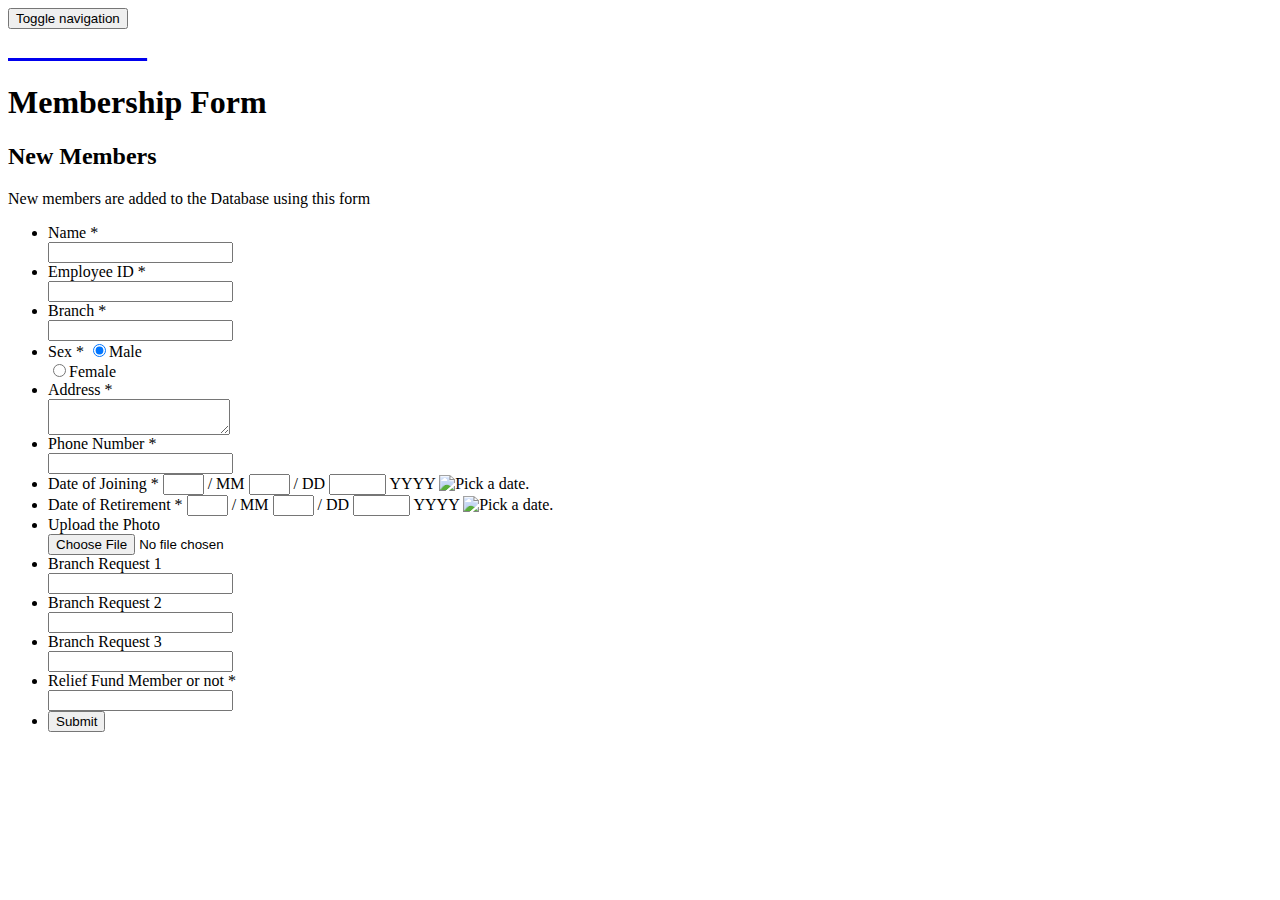
==== form.html @ 935317f9 "Sample Commit" ====
<!DOCTYPE html PUBLIC "-//W3C//DTD XHTML 1.0 Transitional//EN" "http://www.w3.org/TR/xhtml1/DTD/xhtml1-transitional.dtd">
<html xmlns="http://www.w3.org/1999/xhtml">
<head>
<style type="text/css">
    #font_title{
      font-size: 30px;
      color: white;
    }
    </style>
    <meta charset="utf-8">
    <meta http-equiv="X-UA-Compatible" content="IE=edge">
    <meta name="viewport" content="width=device-width, initial-scale=1">
    <meta name="description" content="">
    <meta name="author" content="">
    <link rel="icon" href="images/icon.ico">

   

    <!-- Bootstrap core CSS -->
    <link href="css/bootstrap.min.css" rel="stylesheet">

    <!-- Custom styles for this template -->
    <link href="css/starter-template.css" rel="stylesheet">
<meta http-equiv="Content-Type" content="text/html; charset=UTF-8">
<title>New Member</title>
<link rel="stylesheet" type="text/css" href="css/view.css" media="all">
<script type="text/javascript" src="js/view.js"></script>
<script type="text/javascript" src="js/calendar.js"></script>
</head>
<body id="main_body">

	 <nav class="navbar navbar-inverse navbar-fixed-top" role="navigation">
      <div class="container">
        <div class="navbar-header">
          <button type="button" class="navbar-toggle collapsed" data-toggle="collapse" data-target="#navbar" aria-expanded="false" aria-controls="navbar">
            <span class="sr-only">Toggle navigation</span>
            <span class="icon-bar"></span>
            <span class="icon-bar"></span>
            <span class="icon-bar"></span>
          </button>
          <a class="navbar-brand" href="#"><div id="font_title">Union Data</div></a>
        </div>
        
      </div>
    </nav>

	
	<img id="top" src="images/top.png" alt="">
	<div id="form_container">
	
		<h1><a>Membership Form</a></h1>
		<form id="form_949168" class="appnitro" enctype="multipart/form-data" method="post" action="">
					<div class="form_description">
			<h2>New Members</h2>
			<p>New members are added to the Database using this form</p>
		</div>						
			<ul >
			
					<li id="li_1" >
		<label class="description" for="element_1">Name *</label>
		<div>
			<input id="element_1" name="element_1" class="element text medium" type="text" maxlength="255" value="" required/> 
		</div> 
		</li>		<li id="li_2" >
		<label class="description" for="element_2">Employee ID *</label>
		<div>
			<input id="element_2" name="element_2" class="element text medium" type="text" maxlength="255" value="" required/> 
		</div> 
		</li>		
					<li id="li_8" >
		<label class="description" for="element_8">Branch *</label>
		<div>
			<input id="element_8" name="element_8" class="element text medium" type="text" maxlength="255" value=""/ required> 
		</div> 
		</li>		
					<li id="li_13" >
		<label class="description" for="element_13">Sex *</label>
		<span>
			<input type="radio" name="sex" value="male" checked required>Male
			<br>
			<input type="radio" name="sex" value="female">Female

		</span> 
		</li>	<li id="li_3" >
		<label class="description" for="element_3">Address *</label>
		<div>
			<textarea id="element_3" name="element_3" class="element textarea medium" required></textarea> 
		</div> 
		</li>
					<li id="li_6" >
		<label class="description" for="element_6">Phone Number *</label>
		<div>
			<input id="element_6" name="element_6" class="element text medium" type="text" maxlength="255" value="" required /> 
		</div> 
		</li>	
						<li id="li_4" >
		<label class="description" for="element_4">Date of Joining * </label>
		<span>
			<input id="element_4_1" name="element_4_1" class="element text" size="2" maxlength="2" value="" type="text" required > /
			<label for="element_4_1">MM</label>
		</span>
		<span>
			<input id="element_4_2" name="element_4_2" class="element text" size="2" maxlength="2" value="" type="text" required> /
			<label for="element_4_2">DD</label>
		</span>
		<span>
	 		<input id="element_4_3" name="element_4_3" class="element text" size="4" maxlength="4" value="" type="text" required>
			<label for="element_4_3">YYYY</label>
		</span>
	
		<span id="calendar_4">
			<img id="cal_img_4" class="datepicker" src="images/calendar.gif" alt="Pick a date.">	
		</span>
		<script type="text/javascript">
			Calendar.setup({
			inputField	 : "element_4_3",
			baseField    : "element_4",
			displayArea  : "calendar_4",
			button		 : "cal_img_4",
			ifFormat	 : "%B %e, %Y",
			onSelect	 : selectDate
			});
		</script>
		 
		</li>		<li id="li_5" >
		<label class="description" for="element_5">Date of Retirement * </label>
		<span>
			<input id="element_5_1" name="element_5_1" class="element text" size="2" maxlength="2" value="" type="text" required> /
			<label for="element_5_1">MM</label>
		</span>
		<span>
			<input id="element_5_2" name="element_5_2" class="element text" size="2" maxlength="2" value="" type="text" required> /
			<label for="element_5_2">DD</label>
		</span>
		<span>
	 		<input id="element_5_3" name="element_5_3" class="element text" size="4" maxlength="4" value="" type="text" required>
			<label for="element_5_3">YYYY</label>
		</span>
	
		<span id="calendar_5">
			<img id="cal_img_5" class="datepicker" src="images/calendar.gif" alt="Pick a date.">	
		</span>
		<script type="text/javascript">
			Calendar.setup({
			inputField	 : "element_5_3",
			baseField    : "element_5",
			displayArea  : "calendar_5",
			button		 : "cal_img_5",
			ifFormat	 : "%B %e, %Y",
			onSelect	 : selectDate
			});
		</script>
		 
		</li>			<li id="li_7" >
		<label class="description" for="element_7">Upload the Photo </label>
		<div>
			<input id="element_7" name="element_7" class="element file" type="file"/> 
		</div>  
		</li>		<li id="li_9" >
		<label class="description" for="element_9">Branch Request 1 </label>
		<div>
			<input id="element_9" name="element_9" class="element text medium" type="text" maxlength="255" value=""/> 
		</div> 
		</li>		<li id="li_10" >
		<label class="description" for="element_10">Branch Request 2 </label>
		<div>
			<input id="element_10" name="element_10" class="element text medium" type="text" maxlength="255" value=""/> 
		</div> 
		</li>		<li id="li_11" >
		<label class="description" for="element_11">Branch Request 3 </label>
		<div>
			<input id="element_11" name="element_11" class="element text medium" type="text" maxlength="255" value=""/> 
		</div> 
		</li>		<li id="li_12" >
		<label class="description" for="element_12">Relief Fund Member or not * </label>
		<div>
			<input id="element_12" name="element_12" class="element text medium" type="text" maxlength="255" value="" required /> 
		</div> 
		</li>		
			
					<li class="buttons">
			    <input type="hidden" name="form_id" value="949168" />
			    
				<input id="saveForm" class="button_text" type="submit" name="submit" value="Submit" />
		</li>
			</ul>
		</form>	
		
	</div>
	<img id="bottom" src="images/bottom.png" alt="">
	</body>
</html>
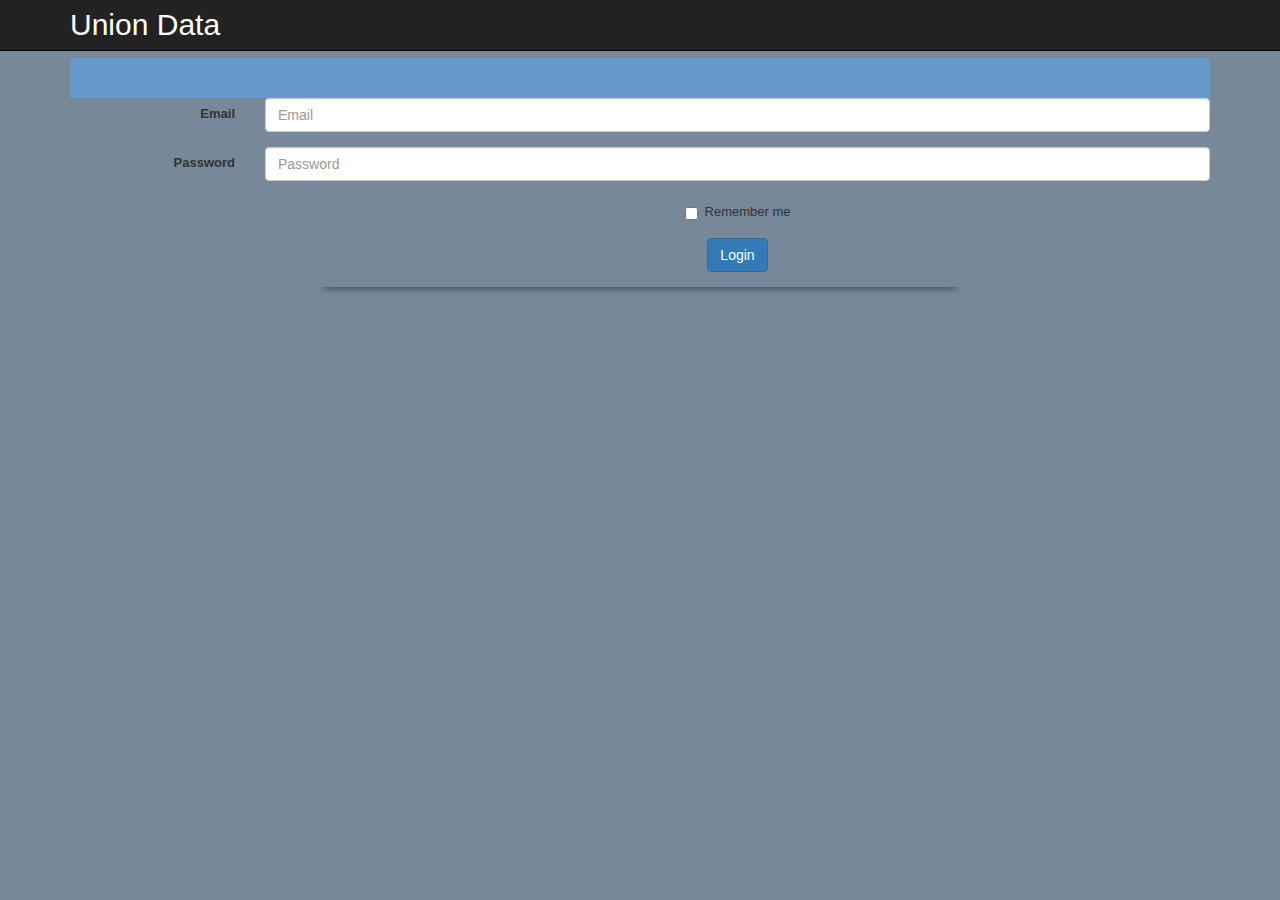
==== commit 5f66749a: "Form initial done" ====
--- a/form.html
+++ b/form.html
@@ -27,7 +27,7 @@
 <script type="text/javascript" src="js/view.js"></script>
 <script type="text/javascript" src="js/calendar.js"></script>
 </head>
-<body id="main_body">
+<body>
 
 	 <nav class="navbar navbar-inverse navbar-fixed-top" role="navigation">
       <div class="container">
@@ -45,146 +45,36 @@
     </nav>
 
 	
-	<img id="top" src="images/top.png" alt="">
-	<div id="form_container">
+	
+	<div class = "container">
 	
 		<h1><a>Membership Form</a></h1>
-		<form id="form_949168" class="appnitro" enctype="multipart/form-data" method="post" action="">
-					<div class="form_description">
-			<h2>New Members</h2>
-			<p>New members are added to the Database using this form</p>
-		</div>						
-			<ul >
-			
-					<li id="li_1" >
-		<label class="description" for="element_1">Name *</label>
-		<div>
-			<input id="element_1" name="element_1" class="element text medium" type="text" maxlength="255" value="" required/> 
-		</div> 
-		</li>		<li id="li_2" >
-		<label class="description" for="element_2">Employee ID *</label>
-		<div>
-			<input id="element_2" name="element_2" class="element text medium" type="text" maxlength="255" value="" required/> 
-		</div> 
-		</li>		
-					<li id="li_8" >
-		<label class="description" for="element_8">Branch *</label>
-		<div>
-			<input id="element_8" name="element_8" class="element text medium" type="text" maxlength="255" value=""/ required> 
-		</div> 
-		</li>		
-					<li id="li_13" >
-		<label class="description" for="element_13">Sex *</label>
-		<span>
-			<input type="radio" name="sex" value="male" checked required>Male
-			<br>
-			<input type="radio" name="sex" value="female">Female
-
-		</span> 
-		</li>	<li id="li_3" >
-		<label class="description" for="element_3">Address *</label>
-		<div>
-			<textarea id="element_3" name="element_3" class="element textarea medium" required></textarea> 
-		</div> 
-		</li>
-					<li id="li_6" >
-		<label class="description" for="element_6">Phone Number *</label>
-		<div>
-			<input id="element_6" name="element_6" class="element text medium" type="text" maxlength="255" value="" required /> 
-		</div> 
-		</li>	
-						<li id="li_4" >
-		<label class="description" for="element_4">Date of Joining * </label>
-		<span>
-			<input id="element_4_1" name="element_4_1" class="element text" size="2" maxlength="2" value="" type="text" required > /
-			<label for="element_4_1">MM</label>
-		</span>
-		<span>
-			<input id="element_4_2" name="element_4_2" class="element text" size="2" maxlength="2" value="" type="text" required> /
-			<label for="element_4_2">DD</label>
-		</span>
-		<span>
-	 		<input id="element_4_3" name="element_4_3" class="element text" size="4" maxlength="4" value="" type="text" required>
-			<label for="element_4_3">YYYY</label>
-		</span>
-	
-		<span id="calendar_4">
-			<img id="cal_img_4" class="datepicker" src="images/calendar.gif" alt="Pick a date.">	
-		</span>
-		<script type="text/javascript">
-			Calendar.setup({
-			inputField	 : "element_4_3",
-			baseField    : "element_4",
-			displayArea  : "calendar_4",
-			button		 : "cal_img_4",
-			ifFormat	 : "%B %e, %Y",
-			onSelect	 : selectDate
-			});
-		</script>
-		 
-		</li>		<li id="li_5" >
-		<label class="description" for="element_5">Date of Retirement * </label>
-		<span>
-			<input id="element_5_1" name="element_5_1" class="element text" size="2" maxlength="2" value="" type="text" required> /
-			<label for="element_5_1">MM</label>
-		</span>
-		<span>
-			<input id="element_5_2" name="element_5_2" class="element text" size="2" maxlength="2" value="" type="text" required> /
-			<label for="element_5_2">DD</label>
-		</span>
-		<span>
-	 		<input id="element_5_3" name="element_5_3" class="element text" size="4" maxlength="4" value="" type="text" required>
-			<label for="element_5_3">YYYY</label>
-		</span>
-	
-		<span id="calendar_5">
-			<img id="cal_img_5" class="datepicker" src="images/calendar.gif" alt="Pick a date.">	
-		</span>
-		<script type="text/javascript">
-			Calendar.setup({
-			inputField	 : "element_5_3",
-			baseField    : "element_5",
-			displayArea  : "calendar_5",
-			button		 : "cal_img_5",
-			ifFormat	 : "%B %e, %Y",
-			onSelect	 : selectDate
-			});
-		</script>
-		 
-		</li>			<li id="li_7" >
-		<label class="description" for="element_7">Upload the Photo </label>
-		<div>
-			<input id="element_7" name="element_7" class="element file" type="file"/> 
-		</div>  
-		</li>		<li id="li_9" >
-		<label class="description" for="element_9">Branch Request 1 </label>
-		<div>
-			<input id="element_9" name="element_9" class="element text medium" type="text" maxlength="255" value=""/> 
-		</div> 
-		</li>		<li id="li_10" >
-		<label class="description" for="element_10">Branch Request 2 </label>
-		<div>
-			<input id="element_10" name="element_10" class="element text medium" type="text" maxlength="255" value=""/> 
-		</div> 
-		</li>		<li id="li_11" >
-		<label class="description" for="element_11">Branch Request 3 </label>
-		<div>
-			<input id="element_11" name="element_11" class="element text medium" type="text" maxlength="255" value=""/> 
-		</div> 
-		</li>		<li id="li_12" >
-		<label class="description" for="element_12">Relief Fund Member or not * </label>
-		<div>
-			<input id="element_12" name="element_12" class="element text medium" type="text" maxlength="255" value="" required /> 
-		</div> 
-		</li>		
-			
-					<li class="buttons">
-			    <input type="hidden" name="form_id" value="949168" />
-			    
-				<input id="saveForm" class="button_text" type="submit" name="submit" value="Submit" />
-		</li>
-			</ul>
-		</form>	
+		<form class="form-horizontal">
+    <div class="form-group">
+        <label for="inputEmail" class="control-label col-xs-2">Email</label>
+        <div class="col-xs-10">
+            <input type="email" class="form-control" id="inputEmail" placeholder="Email">
+        </div>
+    </div>
+    <div class="form-group">
+        <label for="inputPassword" class="control-label col-xs-2">Password</label>
+        <div class="col-xs-10">
+            <input type="password" class="form-control" id="inputPassword" placeholder="Password">
+        </div>
+    </div>
+    <div class="form-group">
+        <div class="col-xs-offset-2 col-xs-10">
+            <div class="checkbox">
+                <label><input type="checkbox"> Remember me</label>
+            </div>
+        </div>
+    </div>
+    <div class="form-group">
+        <div class="col-xs-offset-2 col-xs-10">
+            <button type="submit" class="btn btn-primary">Login</button>
+        </div>
+    </div>
+</form>
 		
 	</div>
 	<img id="bottom" src="images/bottom.png" alt="">
--- a/css/starter-template.css
+++ b/css/starter-template.css
@@ -0,0 +1,7 @@
+body {
+  padding-top: 50px;
+}
+.starter-template {
+  padding: 40px 15px;
+  text-align: center;
+}
--- a/css/view.css
+++ b/css/view.css
@@ -0,0 +1,865 @@
+body
+{
+	background: #778899;
+	font-family:"Lucida Grande", Tahoma, Arial, Verdana, sans-serif;
+	font-size:small;
+	margin:8px 0 16px;
+	text-align:center;
+}
+
+#form_container
+{
+	background:#fff;
+	
+	margin:0 auto;
+	text-align:left;
+	width:640px;
+}
+
+#top
+{
+	display:block;
+	height:10px;
+	margin:10px auto 0;
+	width:650px;
+}
+
+#footer
+{
+	width:640px;
+	clear:both;
+	color:#999999;
+	text-align:center;
+	width:640px;
+	padding-bottom: 15px;
+	font-size: 85%;
+}
+
+#footer a{
+	color:#999999;
+	text-decoration: none;
+	border-bottom: 1px dotted #999999;
+}
+
+#bottom
+{
+	display:block;
+	height:10px;
+	margin:0 auto;
+	width:650px;
+}
+
+form.appnitro
+{
+	margin:20px 20px 0;
+	padding:0 0 20px;
+}
+
+/**** Logo Section  *****/
+h1
+{
+	background-color:#6699CC;
+	margin:0;
+	min-height:0;
+	padding:0;
+	text-decoration:none;
+	text-indent:-8000px;
+	
+}
+
+h1 a
+{
+	
+	display:block;
+	height:100%;
+	min-height:40px;
+	overflow:hidden;
+}
+
+
+img
+{
+	behavior:url(css/iepngfix.htc);
+	border:none;
+}
+
+
+/**** Form Section ****/
+.appnitro
+{
+	font-family:Lucida Grande, Tahoma, Arial, Verdana, sans-serif;
+	font-size:small;
+}
+
+.appnitro li
+{
+	width:61%;
+}
+
+form ul
+{
+	font-size:100%;
+	list-style-type:none;
+	margin:0;
+	padding:0;
+	width:100%;
+}
+
+form li
+{
+	display:block;
+	margin:0;
+	padding:4px 5px 2px 9px;
+	position:relative;
+}
+
+form li:after
+{
+	clear:both;
+	content:".";
+	display:block;
+	height:0;
+	visibility:hidden;
+}
+
+.buttons:after
+{
+	clear:both;
+	content:".";
+	display:block;
+	height:0;
+	visibility:hidden;
+}
+
+.buttons
+{
+	clear:both;
+	display:block;
+	margin-top:10px;
+}
+
+* html form li
+{
+	height:1%;
+}
+
+* html .buttons
+{
+	height:1%;
+}
+
+* html form li div
+{
+	display:inline-block;
+}
+
+form li div
+{
+	color:#444;
+	margin:0 4px 0 0;
+	padding:0 0 8px;
+}
+
+form li span
+{
+	color:#444;
+	float:left;
+	margin:0 4px 0 0;
+	padding:0 0 8px;
+}
+
+form li div.left
+{
+	display:inline;
+	float:left;
+	width:48%;
+}
+
+form li div.right
+{
+	display:inline;
+	float:right;
+	width:48%;
+}
+
+form li div.left .medium
+{
+	width:100%;
+}
+
+form li div.right .medium
+{
+	width:100%;
+}
+
+.clear
+{
+	clear:both;
+}
+
+form li div label
+{
+	clear:both;
+	color:#444;
+	display:block;
+	font-size:9px;
+	line-height:9px;
+	margin:0;
+	padding-top:3px;
+}
+
+form li span label
+{
+	clear:both;
+	color:#444;
+	display:block;
+	font-size:9px;
+	line-height:9px;
+	margin:0;
+	padding-top:3px;
+}
+
+form li .datepicker
+{
+	cursor:pointer !important;
+	float:left;
+	height:16px;
+	margin:.1em 5px 0 0;
+	padding:0;
+	width:16px;
+}
+
+.form_description
+{
+	border-bottom:1px dotted #ccc;
+	clear:both;
+	display:inline-block;
+	margin:0 0 1em;
+}
+
+.form_description[class]
+{
+	display:block;
+}
+
+.form_description h2
+{
+	clear:left;
+	font-size:160%;
+	font-weight:400;
+	margin:0 0 3px;
+}
+
+.form_description p
+{
+	font-size:95%;
+	line-height:130%;
+	margin:0 0 12px;
+}
+
+form hr
+{
+	display:none;
+}
+
+form li.section_break
+{
+	border-top:1px dotted #ccc;
+	margin-top:9px;
+	padding-bottom:0;
+	padding-left:9px;
+	padding-top:13px;
+	width:97% !important;
+}
+
+form ul li.first
+{
+	border-top:none !important;
+	margin-top:0 !important;
+	padding-top:0 !important;
+}
+
+form .section_break h3
+{
+	font-size:110%;
+	font-weight:400;
+	line-height:130%;
+	margin:0 0 2px;
+}
+
+form .section_break p
+{
+	font-size:85%;
+
+	margin:0 0 10px;
+}
+
+/**** Buttons ****/
+input.button_text
+{
+	overflow:visible;
+	padding:0 7px;
+	width:auto;
+}
+
+.buttons input
+{
+	font-size:120%;
+	margin-right:5px;
+}
+
+/**** Inputs and Labels ****/
+label.description
+{
+	border:none;
+	color:#222;
+	display:block;
+	font-size:95%;
+	font-weight:700;
+	line-height:150%;
+	padding:0 0 1px;
+}
+
+span.symbol
+{
+	font-size:115%;
+	line-height:130%;
+}
+
+input.text
+{
+	background:#fff url(../../../images/shadow.gif) repeat-x top;
+	border-bottom:1px solid #ddd;
+	border-left:1px solid #c3c3c3;
+	border-right:1px solid #c3c3c3;
+	border-top:1px solid #7c7c7c;
+	color:#333;
+	font-size:100%;
+	margin:0;
+	padding:2px 0;
+}
+
+input.file
+{
+	color:#333;
+	font-size:100%;
+	margin:0;
+	padding:2px 0;
+}
+
+textarea.textarea
+{
+	background:#fff url(../../../images/shadow.gif) repeat-x top;
+	border-bottom:1px solid #ddd;
+	border-left:1px solid #c3c3c3;
+	border-right:1px solid #c3c3c3;
+	border-top:1px solid #7c7c7c;
+	color:#333;
+	font-family:"Lucida Grande", Tahoma, Arial, Verdana, sans-serif;
+	font-size:100%;
+	margin:0;
+	width:99%;
+}
+
+select.select
+{
+	color:#333;
+	font-size:100%;
+	margin:1px 0;
+	padding:1px 0 0;
+	background:#fff url(../../../images/shadow.gif) repeat-x top;
+	border-bottom:1px solid #ddd;
+	border-left:1px solid #c3c3c3;
+	border-right:1px solid #c3c3c3;
+	border-top:1px solid #7c7c7c;
+}
+
+
+input.currency
+{
+	text-align:right;
+}
+
+input.checkbox
+{
+	display:block;
+	height:13px;
+	line-height:1.4em;
+	margin:6px 0 0 3px;
+	width:13px;
+}
+
+input.radio
+{
+	display:block;
+	height:13px;
+	line-height:1.4em;
+	margin:6px 0 0 3px;
+	width:13px;
+}
+
+label.choice
+{
+	color:#444;
+	display:block;
+	font-size:100%;
+	line-height:1.4em;
+	margin:-1.55em 0 0 25px;
+	padding:4px 0 5px;
+	width:90%;
+}
+
+select.select[class]
+{
+	margin:0;
+	padding:1px 0;
+}
+
+*:first-child+html select.select[class]
+{
+	margin:1px 0;
+}
+
+.safari select.select
+{
+	font-size:120% !important;
+	margin-bottom:1px;
+}
+
+input.small
+{
+	width:25%;
+}
+
+select.small
+{
+	width:25%;
+}
+
+input.medium
+{
+	width:50%;
+}
+
+select.medium
+{
+	width:50%;
+}
+
+input.large
+{
+	width:99%;
+}
+
+select.large
+{
+	width:100%;
+}
+
+textarea.small
+{
+	height:5.5em;
+}
+
+textarea.medium
+{
+	height:10em;
+}
+
+textarea.large
+{
+	height:20em;
+}
+
+/**** Errors ****/
+#error_message
+{
+	background:#fff;
+	border:1px dotted red;
+	margin-bottom:1em;
+	padding-left:0;
+	padding-right:0;
+	padding-top:4px;
+	text-align:center;
+	width:99%;
+}
+
+#error_message_title
+{
+	color:#DF0000;
+	font-size:125%;
+	margin:7px 0 5px;
+	padding:0;
+}
+
+#error_message_desc
+{
+	color:#000;
+	font-size:100%;
+	margin:0 0 .8em;
+}
+
+#error_message_desc strong
+{
+	background-color:#FFDFDF;
+	color:red;
+	padding:2px 3px;
+}
+
+form li.error
+{
+	background-color:#FFDFDF !important;
+	border-bottom:1px solid #EACBCC;
+	border-right:1px solid #EACBCC;
+	margin:3px 0;
+}
+
+form li.error label
+{
+	color:#DF0000 !important;
+}
+
+form p.error
+{
+	clear:both;
+	color:red;
+	font-size:10px;
+	font-weight:700;
+	margin:0 0 5px;
+}
+
+form .required
+{
+	color:red;
+	float:none;
+	font-weight:700;
+}
+
+/**** Guidelines and Error Highlight ****/
+form li.highlighted
+{
+	background-color:#fff7c0;
+}
+
+form .guidelines
+{
+	background:#f5f5f5;
+	border:1px solid #e6e6e6;
+	color:#444;
+	font-size:80%;
+	left:100%;
+	line-height:130%;
+	margin:0 0 0 8px;
+	padding:8px 10px 9px;
+	position:absolute;
+	top:0;
+	visibility:hidden;
+	width:42%;
+	z-index:1000;
+}
+
+form .guidelines small
+{
+	font-size:105%;
+}
+
+form li.highlighted .guidelines
+{
+	visibility:visible;
+}
+
+form li:hover .guidelines
+{
+	visibility:visible;
+}
+
+.no_guidelines .guidelines
+{
+	display:none !important;
+}
+
+.no_guidelines form li
+{
+	width:97%;
+}
+
+.no_guidelines li.section
+{
+	padding-left:9px;
+}
+
+/*** Success Message ****/
+.form_success 
+{
+	clear: both;
+	margin: 0;
+	padding: 90px 0pt 100px;
+	text-align: center
+}
+
+.form_success h2 {
+    clear:left;
+    font-size:160%;
+    font-weight:normal;
+    margin:0pt 0pt 3px;
+}
+
+/*** Password ****/
+ul.password{
+    margin-top:60px;
+    margin-bottom: 60px;
+    text-align: center;
+}
+.password h2{
+    color:#DF0000;
+    font-weight:bold;
+    margin:0pt auto 10px;
+}
+
+.password input.text {
+   font-size:170% !important;
+   width:380px;
+   text-align: center;
+}
+.password label{
+   display:block;
+   font-size:120% !important;
+   padding-top:10px;
+   font-weight:bold;
+}
+
+#li_captcha{
+   padding-left: 5px;
+}
+
+
+#li_captcha span{
+	float:none;
+}
+
+/** Embedded Form **/
+
+.embed #form_container{
+	border: none;
+}
+
+.embed #top, .embed #bottom, .embed h1{
+	display: none;
+}
+
+.embed #form_container{
+	width: 100%;
+}
+
+.embed #footer{
+	text-align: left;
+	padding-left: 10px;
+	width: 99%;
+}
+
+.embed #footer.success{
+	text-align: center;
+}
+
+.embed form.appnitro
+{
+	margin:0px 0px 0;
+	
+}
+
+
+
+/*** Calendar **********************/
+div.calendar { position: relative; }
+
+.calendar table {
+cursor:pointer;
+border:1px solid #ccc;
+font-size: 11px;
+color: #000;
+background: #fff;
+font-family:"Lucida Grande", Tahoma, Arial, Verdana, sans-serif;
+}
+
+.calendar .button { 
+text-align: center;    
+padding: 2px;          
+}
+
+.calendar .nav {
+background:#f5f5f5;
+}
+
+.calendar thead .title { 
+font-weight: bold;      
+text-align: center;
+background: #dedede;
+color: #000;
+padding: 2px 0 3px 0;
+}
+
+.calendar thead .headrow { 
+background: #f5f5f5;
+color: #444;
+font-weight:bold;
+}
+
+.calendar thead .daynames { 
+background: #fff;
+color:#333;
+font-weight:bold;
+}
+
+.calendar thead .name { 
+border-bottom: 1px dotted #ccc;
+padding: 2px;
+text-align: center;
+color: #000;
+}
+
+.calendar thead .weekend { 
+color: #666;
+}
+
+.calendar thead .hilite { 
+background-color: #444;
+color: #fff;
+padding: 1px;
+}
+
+.calendar thead .active { 
+background-color: #d12f19;
+color:#fff;
+padding: 2px 0px 0px 2px;
+}
+
+
+.calendar tbody .day { 
+width:1.8em;
+color: #222;
+text-align: right;
+padding: 2px 2px 2px 2px;
+}
+.calendar tbody .day.othermonth {
+font-size: 80%;
+color: #bbb;
+}
+.calendar tbody .day.othermonth.oweekend {
+color: #fbb;
+}
+
+.calendar table .wn {
+padding: 2px 2px 2px 2px;
+border-right: 1px solid #000;
+background: #666;
+}
+
+.calendar tbody .rowhilite td {
+background: #FFF1AF;
+}
+
+.calendar tbody .rowhilite td.wn {
+background: #FFF1AF;
+}
+
+.calendar tbody td.hilite { 
+padding: 1px 1px 1px 1px;
+background:#444 !important;
+color:#fff !important;
+}
+
+.calendar tbody td.active { 
+color:#fff;
+background: #529214 !important;
+padding: 2px 2px 0px 2px;
+}
+
+.calendar tbody td.selected { 
+font-weight: bold;
+border: 1px solid #888;
+padding: 1px 1px 1px 1px;
+background: #f5f5f5 !important;
+color: #222 !important;
+}
+
+.calendar tbody td.weekend { 
+color: #666;
+}
+
+.calendar tbody td.today { 
+font-weight: bold;
+color: #529214;
+background:#D9EFC2;
+}
+
+.calendar tbody .disabled { color: #999; }
+
+.calendar tbody .emptycell { 
+visibility: hidden;
+}
+
+.calendar tbody .emptyrow { 
+display: none;
+}
+
+.calendar tfoot .footrow { 
+text-align: center;
+background: #556;
+color: #fff;
+}
+
+.calendar tfoot .ttip { 
+background: #222;
+color: #fff;
+font-size:10px;
+border-top: 1px solid #dedede;
+padding: 3px;
+}
+
+.calendar tfoot .hilite { 
+background: #aaf;
+border: 1px solid #04f;
+color: #000;
+padding: 1px;
+}
+
+.calendar tfoot .active { 
+background: #77c;
+padding: 2px 0px 0px 2px;
+}
+
+.calendar .combo {
+position: absolute;
+display: none;
+top: 0px;
+left: 0px;
+width: 4em;
+border: 1px solid #ccc;
+background: #f5f5f5;
+color: #222;
+font-size: 90%;
+z-index: 100;
+}
+
+.calendar .combo .label,
+.calendar .combo .label-IEfix {
+text-align: center;
+padding: 1px;
+}
+
+.calendar .combo .label-IEfix {
+width: 4em;
+}
+
+.calendar .combo .hilite {
+background: #444;
+color:#fff;
+}
+
+.calendar .combo .active {
+border-top: 1px solid #999;
+border-bottom: 1px solid #999;
+background: #dedede;
+font-weight: bold;
+}
+
